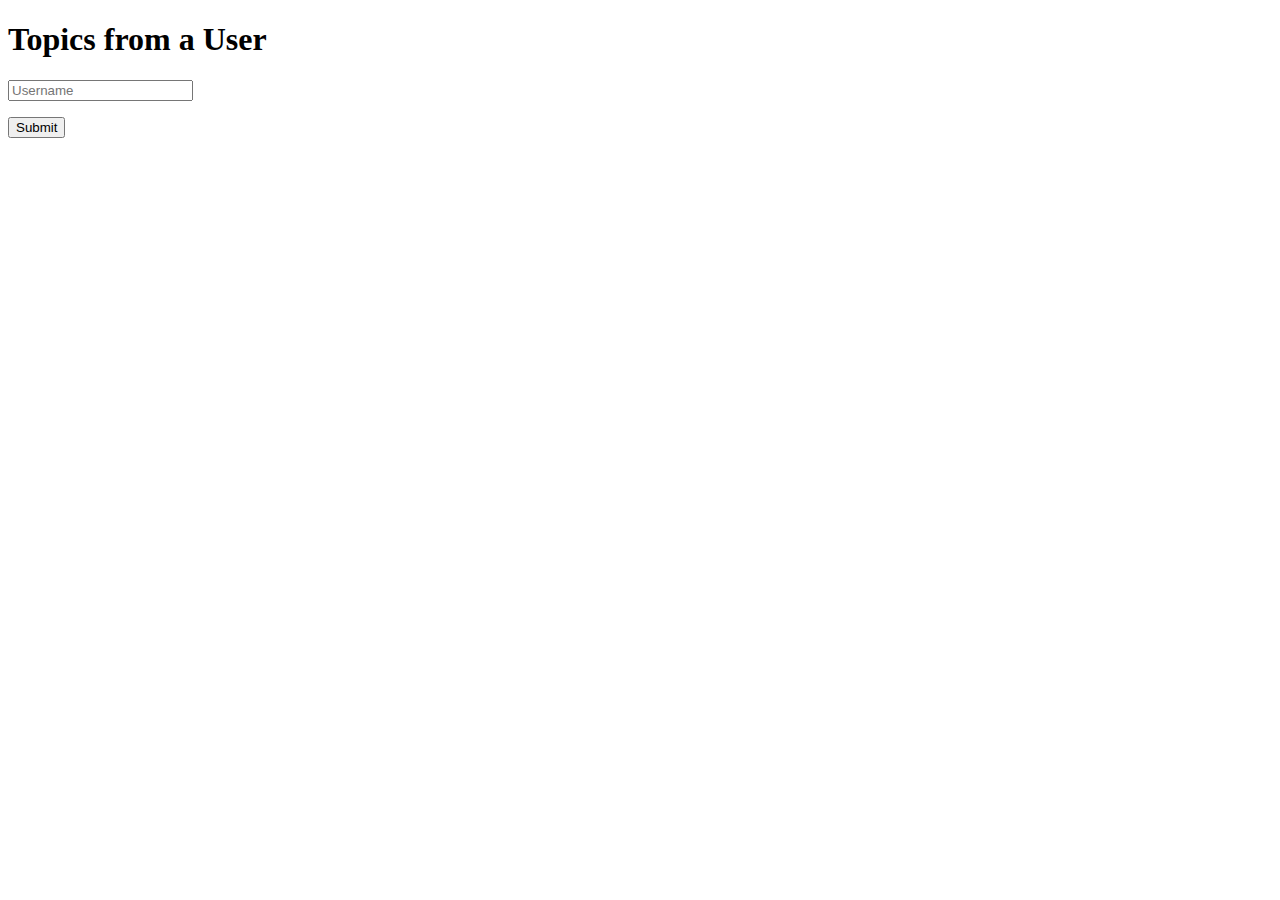
==== index.html @ 984e1222 "Initial commit" ====
<!DOCTYPE html>
<html>

<head>
  <meta charset="utf-8">
  <meta name="viewport" content="width=device-width">
  <title>Topics from a User</title>
  <link href="style.css" rel="stylesheet" type="text/css" />
</head>

<body>
  <main>
		<h1>Topics from a User</h1>
		<form action="/app.html">
			<input name="user" placeholder="Username" required>
			<p><input type="submit"></p>
		</form>
	</main>
	<div id="error" class="no-error"></div>
  <script src="/errors.js"></script>
</body>

</html>
---- style.css ----
#error:not(.no-error) {
	background-color: pink;
	border: #f99 solid 2px;
	padding: 5px;
}
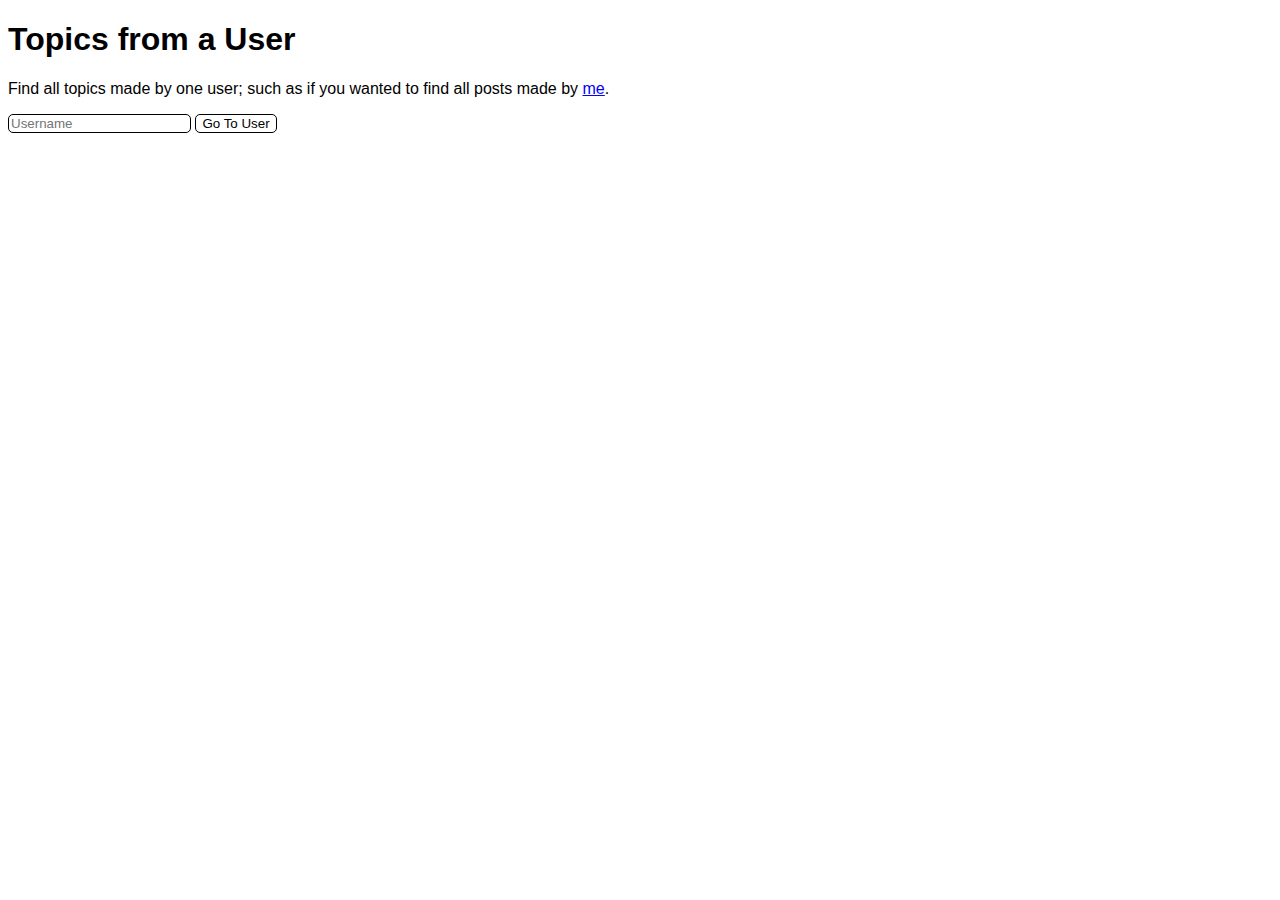
==== commit 7f896fa6: "Finishing for now." ====
--- a/index.html
+++ b/index.html
@@ -11,9 +11,10 @@
 <body>
   <main>
 		<h1>Topics from a User</h1>
+		<p>Find all topics made by one user; such as if you wanted to find all posts made by <a href="/app.html?user=steve0greatness">me</a>.</p>
 		<form action="/app.html">
 			<input name="user" placeholder="Username" required>
-			<p><input type="submit"></p>
+			<input type="submit" value="Go To User">
 		</form>
 	</main>
 	<div id="error" class="no-error"></div>
--- a/style.css
+++ b/style.css
@@ -1,5 +1,28 @@
+:root {
+	font-family: sans-serif;
+}
+
 #error:not(.no-error) {
 	background-color: pink;
 	border: #f99 solid 2px;
 	padding: 5px;
+}
+
+.topic {
+	display: block;
+}
+
+:any-link {
+	color: blue;
+}
+
+.topic:nth-child(odd) :any-link {
+	color: #50f;
+}
+
+input {
+	background: white;
+	border: black solid 1px;
+	border-radius: 5px;
+	color: black;
 }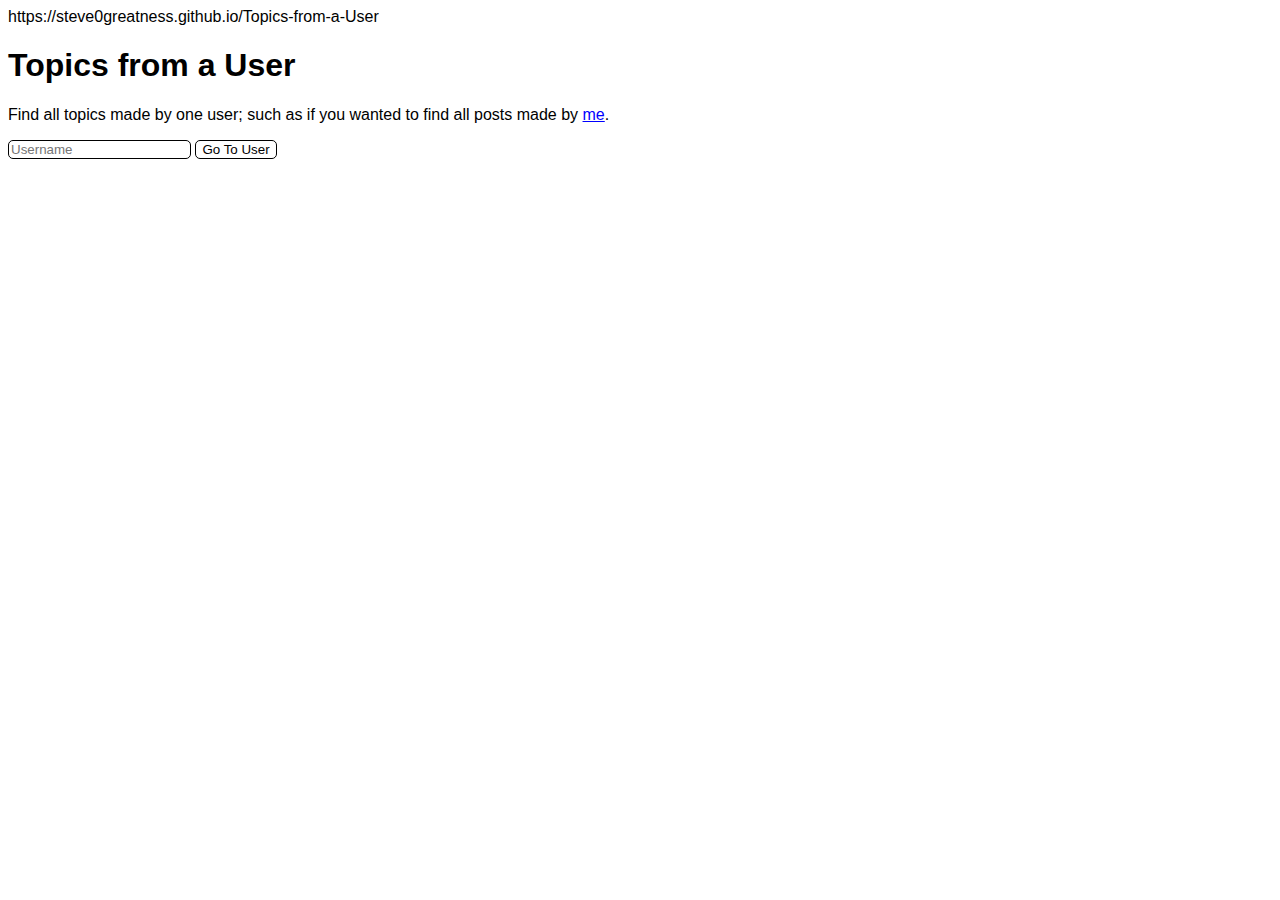
==== commit 5bd9bf00: "Update index.html" ====
--- a/index.html
+++ b/index.html
@@ -6,6 +6,7 @@
   <meta name="viewport" content="width=device-width">
   <title>Topics from a User</title>
   <link href="style.css" rel="stylesheet" type="text/css" />
+  <base>https://steve0greatness.github.io/Topics-from-a-User</base>
 </head>
 
 <body>
@@ -21,4 +22,4 @@
   <script src="/errors.js"></script>
 </body>
 
-</html>+</html>
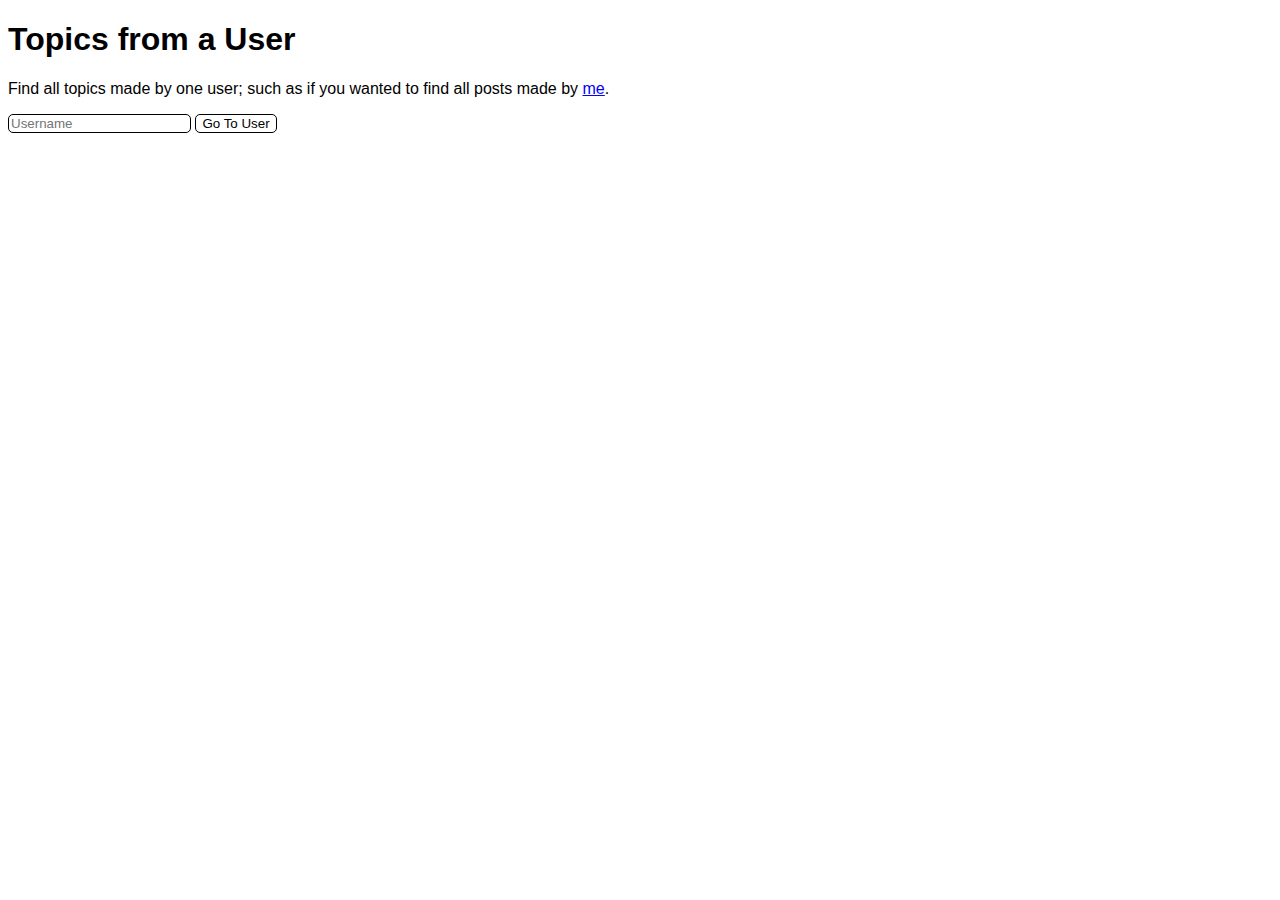
==== commit 8eb22234: "Remove base 2" ====
--- a/index.html
+++ b/index.html
@@ -5,21 +5,20 @@
   <meta charset="utf-8">
   <meta name="viewport" content="width=device-width">
   <title>Topics from a User</title>
-  <link href="style.css" rel="stylesheet" type="text/css" />
-  <base>https://steve0greatness.github.io/Topics-from-a-User</base>
+  <link href="./style.css" rel="stylesheet" type="text/css" />
 </head>
 
 <body>
   <main>
 		<h1>Topics from a User</h1>
 		<p>Find all topics made by one user; such as if you wanted to find all posts made by <a href="/app.html?user=steve0greatness">me</a>.</p>
-		<form action="/app.html">
+		<form action="./app.html">
 			<input name="user" placeholder="Username" required>
 			<input type="submit" value="Go To User">
 		</form>
 	</main>
 	<div id="error" class="no-error"></div>
-  <script src="/errors.js"></script>
+  <script src="./errors.js"></script>
 </body>
 
 </html>
